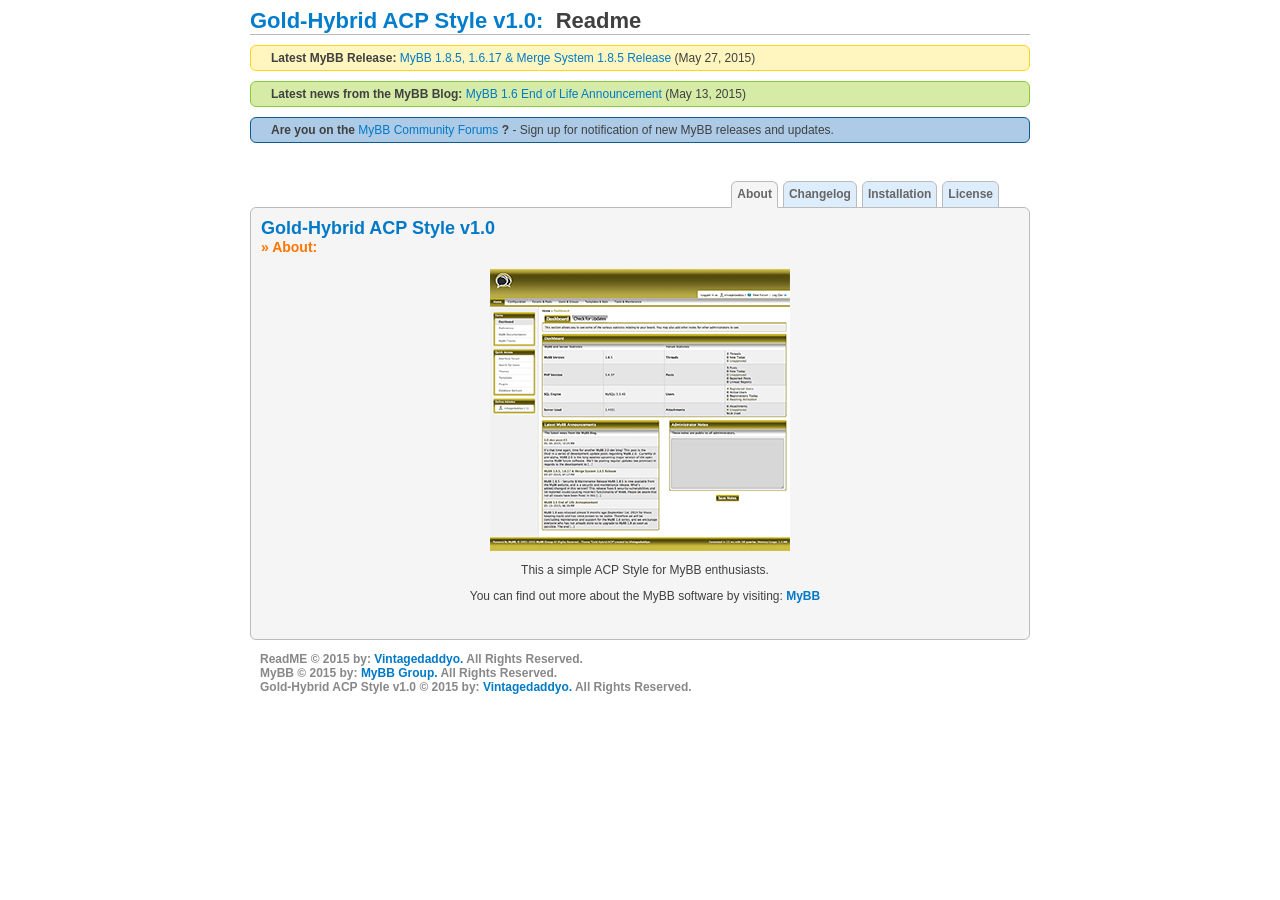
==== Documentation/ReadMe.html @ b5082a74 "Initial Git Commit" ====
<!DOCTYPE html PUBLIC "-//W3C//DTD XHTML 1.0 Transitional//EN" "http://www.w3.org/TR/xhtml1/DTD/xhtml1-transitional.dtd">
<html xmlns="http://www.w3.org/1999/xhtml">
	<head>
	<meta http-equiv="Content-Type" content="text/html; charset=UTF-8" />
	<title>Gold-Hybrid ACP Style v1.0 &raquo; Readme</title>
	<link rel="icon" type="image/png" href="favicon.ico" />
	<style type="text/css" media="screen">
/** Default Style **/
         

.alert {
	background: #FFF6BF;
	border-top: 1px solid #FFD324;
	border-left: 1px solid #FFD324;
	border-right: 1px solid #FFD324;
	border-bottom: 1px solid #FFD324;
	text-align: left;
	margin: 10px auto;
	padding: 5px 20px;
	/*font-weight: bold;*/
	border-radius: 6px;
	color: #404040;
}
.notice1 {
	background: #D6ECA6;
	border-top: 1px solid #8DC93E;
	border-left: 1px solid #8DC93E;
	border-right: 1px solid #8DC93E;
	border-bottom: 1px solid #8DC93E;
	text-align: left;
	margin: 10px auto;
	padding: 5px 20px;
	/*font-weight: bold;*/
	border-radius: 6px;
	color: #404040;
}
.notice2 {
	background: #ADCBE7;
	border-top: 1px solid #0F5C8E;
	border-left: 1px solid #0F5C8E;
	border-right: 1px solid #0F5C8E;
	border-bottom: 1px solid #0F5C8E;
	text-align: left;
	margin: 10px auto;
	padding: 5px 20px;
	/*font-weight: bold;*/
	border-radius: 6px;
	color: #404040;
}
body {
	font-family: Verdana, Arial;
	font-size: 12px;
	color: #404040;
	background: #FFFFFF;
}
p {
	padding-left: 10px;
}
blockquote {
	margin: 10px 20px 0px 20px;
	padding: 10px;
	border: 1px solid #8d8d8d;
	background-color: #f5f5f5;
}
li {
	margin-top: 20px;
}
ul li ul li {
	margin-top: 10px;
}
a, a:active, a:link, a:visited {
	color: #0079C7;
	text-decoration: none;
}
a:hover {
	color: #FF7500;
	text-decoration: underline;
}
/** Place Holder Style **/

#Container {
	width: 780px;
	margin-left: auto;
	margin-right: auto;
}
#Content {
	background-color: #F5F5F5;
	border: 1px solid #BBBBBB;
	padding: 10px;
	margin-top: -13px;
	border-radius: 6px;
}
/** Title Style **/

#Title {
	font-family: Verdana, Arial;
	font-size: 22px;
	font-weight: bold;
	color: #027DCC;
	border-bottom: 1px solid #BBBBBB;
	margin-bottom: 10px;
}
.SubTitle {
	font-family: Verdana, Arial;
	font-size: 18px;
	font-weight: bold;
	color: #0079C7;
}
.SubSubTitle {
	font-family: Verdana, Arial;
	font-size: 14px;
	font-weight: bold;
	color: #FF7500;
}
/** Tabs **/

ul#Tabs {
	font-family: Verdana, Arial;
	font-size: 12px;
	font-weight: bold;
	list-style-type: none;
	padding-bottom: 28px;
	padding-right: 25px;
	border-bottom: 1px solid #bbbbbb;
	margin-bottom: 12px;
	z-index: 1;
	margin-left: 6px;
	margin-right: 6px;
}
#Tabs li.Tab {
	float: right;
	height: 25px;
	background-color: #deedfb;
	margin: 2px 0px 0px 5px;
	border: 1px solid #bbbbbb;
	border-top-left-radius: 6px;
	border-top-right-radius: 6px;
}
#Tabs li.Tab a {
	float: left;
	display: block;
	color: #666666;
	text-decoration: none;
	padding: 5px;
}
#Tabs li.Tab a:hover {
	background-color: #F5F5F5;
	border-bottom: 0px;
	border-top-left-radius: 6px;
	border-top-right-radius: 6px;
}
/** Selected Tab **/

#Tabs li.SelectedTab {
	float: right;
	height: 25px;
	background-color: #F5F5F5;
	margin: 2px 0px 0px 5px;
	border-top: 1px solid #BBBBBB;
	border-right: 1px solid #BBBBBB;
	border-bottom: 1px solid #F5F5F5;
	border-left: 1px solid #BBBBBB;
	border-top-left-radius: 6px;
	border-top-right-radius: 6px;
}
#Tabs li.SelectedTab a {
	float: left;
	display: block;
	color: #666666;
	text-decoration: none;
	padding: 5px;
	cursor: default;
}
/** Copyright **/

#Copyright {
	text-align: left;
	color: #888888;
	font-weight: bold;
}
</style>
	<script type="text/javascript">
	/* <![CDATA[ */
		// About Page
		function about() {
			// Tab
			document.getElementById('AboutTab').className = 'SelectedTab';
			document.getElementById('ChangelogTab').className = 'Tab';
			document.getElementById('InstallTab').className = 'Tab';
			document.getElementById('LicenseTab').className = 'Tab';
			// Page
			document.getElementById('About').style.display= 'block';
			document.getElementById('Changelog').style.display = 'none';
			document.getElementById('Install').style.display = 'none';
			document.getElementById('License').style.display = 'none';
		}
		// Changelog Page
		function changelog() {
			// Tab
			document.getElementById('AboutTab').className = 'Tab';
			document.getElementById('ChangelogTab').className = 'SelectedTab';
			document.getElementById('InstallTab').className = 'Tab';
			document.getElementById('LicenseTab').className = 'Tab';
			// Page
			document.getElementById('About').style.display = 'none';
			document.getElementById('Changelog').style.display = 'block';
			document.getElementById('Install').style.display = 'none';
			document.getElementById('License').style.display = 'none';
		}
		// Installation Page
		function install() {
			// Tab
			document.getElementById('AboutTab').className = 'Tab';
			document.getElementById('ChangelogTab').className = 'Tab';
			document.getElementById('InstallTab').className = 'SelectedTab';
			document.getElementById('LicenseTab').className = 'Tab';
			// Page
			document.getElementById('About').style.display= 'none';
			document.getElementById('Changelog').style.display = 'none';
			document.getElementById('Install').style.display = 'block';
			document.getElementById('License').style.display = 'none';
		
		}
		// License Page
		function license() {
			// Tab
			document.getElementById('AboutTab').className = 'Tab';
			document.getElementById('ChangelogTab').className = 'Tab';
			document.getElementById('InstallTab').className = 'Tab';
			document.getElementById('LicenseTab').className = 'SelectedTab';
			// Page
			document.getElementById('About').style.display= 'none';
			document.getElementById('Changelog').style.display = 'none';
			document.getElementById('Install').style.display = 'none';
			document.getElementById('License').style.display = 'block';
		}
	/* ]]> */
	</script>
	</head>
	<body>
<div id="Container">
<!-- Begin Title -->
<div id="Title">Gold-Hybrid ACP Style v1.0:&nbsp;&nbsp;<span style="color: #404040;">Readme</span></div>
<!-- End Title --> 
<!-- begin: alerts -->

<p class="alert"><strong>Latest MyBB Release:</strong> <a href="http://blog.mybb.com/2015/05/27/mybb-1-8-5-1-6-17-merge-system-1-8-5-release/" target="_blank">MyBB 1.8.5, 1.6.17 &amp; Merge System 1.8.5 Release</a> <span class="date">(May 27, 2015)</span></p>
<p class="notice1"><strong>Latest news from the MyBB Blog:</strong> <a href="http://blog.mybb.com/2015/05/13/mybb-1-6-end-of-life-announcement/" target="_blank">MyBB 1.6 End of Life Announcement</a> <span class="date">(May 13, 2015)</span></p>
<p class="notice2"><strong>Are you on the </strong><a href="http://community.mybb.com/" target="_blank">MyBB Community Forums</a><strong>&nbsp;?</strong> - Sign up for notification of new MyBB releases and updates.</p>
<!-- end: alerts --> 
<br />
<!-- Begin Tabs -->
<ul id="Tabs">
      <li id="LicenseTab" class="Tab"><a href="#License" onclick="license(); return false;" title="License">License</a></li>
      <li id="InstallTab" class="Tab"><a href="#Installation" onclick="install(); return false;" title="Installation Instructions">Installation</a></li>
      <li id="ChangelogTab" class="Tab"><a href="#Changelog" onclick="changelog(); return false;" title="Changelog">Changelog</a></li>
      <li id="AboutTab" class="SelectedTab"><a href="#About" onclick="about(); return false;" title="About">About</a></li>
    </ul>
<!-- End Tabs --> 
<!-- Begin Content -->
<div id="Content"> 
      <!-- Begin  About Theme-->
      <div id="About">
    <div class="SubTitle">Gold-Hybrid ACP Style v1.0</div>
    <div class="SubSubTitle">&raquo;&nbsp;About:</div>
    <br />
    <center>
          <a href="ACP_Style_Screen.png" ><img src="ACP_Style_Screen_sm.png" border="0"/></a>
          <p>This a simple ACP Style for MyBB enthusiasts.</p>
          <p>You can find out more about the MyBB software by visiting: <a href="http://www.mybb.com" target="_blank"><b>MyBB</b></a></p>
        </center>
    <br />
  </div>
      <!-- End  About Theme--> 
      <!-- Begin Theme Changelog -->
      <div id="Changelog" style="display: none;">
    <div class="SubTitle">Gold-Hybrid ACP Style v1.0</div>
    <div class="SubSubTitle">&raquo;&nbsp;Changelog:</div>
    <br />
    <p>History:</p>
    <p>06/07/2015&nbsp;&mdash;&nbsp;ACP Style initial release</p>
    <p>06/07/2015&nbsp;&mdash;&nbsp;Updated ACP Style initial Basic ReadMe</p>
    <p>06/07/2015&nbsp;&mdash;&nbsp;ACP Style initial creation completion</p>
    <br />
    <p>To Do:&#42;</p>
    <p>&#42;&nbsp;Add more descriptive commenting</p>
    <p>&#42;&nbsp;Improve ACP Style ReadMe Documentation</p>
    <p>&#42;&nbsp;Improve Main Logo &amp; Login Logo</p>
    <p>&#42;&nbsp;Clean up any minor styling issues</p>
    <br />
  </div>
      <!-- End Theme Changelog --> 
      
      <!-- Begin Theme Installation Instructions -->
      <div id="Install" style="display: none;">
    <div class="SubTitle">Gold-Hybrid ACP Style v1.0</div>
    <div class="SubSubTitle">&raquo;&nbsp;Installation:</div>
    <br />
    <p>1.) After downloading the ACP Style, unpack it (with <a href="http://www.7-zip.org/download.html"><b>7-Zip</b></a> for example)</p>
    <p>2.) Upload contents of &quot;Upload&quot; into your forums folder.</p>
    <p>3.) Go to the Admin Control Panel under Preferences &gt; Global Preferences &gt; Admin Control Panel Theme</p>
    <p>4.) Select &quot;Gold-Hybrid-ACP&quot; &amp; then press: &quot;Save Personal Notes &amp; Preferences&quot;</p>
    <p>5.) Now have fun with your new forum ACP Syle!</p>
    <br />
  </div>
      <!-- End Theme Installation Instructions --> 
      
      <!-- Begin Theme License -->
      <div id="License" style="display: none;">
    <div class="SubTitle">Gold-Hybrid ACP Style v1.0</div>
    <div class="SubSubTitle">&raquo;&nbsp;License:</div>
    <br />
    <p> You may not remove or change the MyBB copyright nor the Designed by: &quot;Vintagedaddyo&quot; statements in the footer of this ACP Style's templates. You may use and modify this ACP Style to your personal likings, but redistributing a modified version for download is prohibited, unless you have explicit written permission from &quot;Vintagedaddyo&quot;, though you are allowed to redistribute a copy that has not been modified. </p>
  </div>
      <!-- End Theme License --> 
    </div>
<!-- End Content --> 

<!-- Begin Theme Copyright -->
<p id="Copyright"> ReadME&nbsp;&copy;&nbsp;2015&nbsp;by:&nbsp;<a href="http://vintagedaddyo.com/mybb/community" target="_blank"><b>Vintagedaddyo.</b></a>&nbsp;All Rights Reserved. <br />
      MyBB&nbsp;&copy; 2015&nbsp;by:&nbsp;<a href="http://mybb.com/" target="_blank"><b>MyBB Group.</b></a>&nbsp;All Rights Reserved. <br />
      Gold-Hybrid ACP Style v1.0&nbsp;&copy;&nbsp;2015&nbsp;by:&nbsp;<a href="http://vintagedaddyo.com/mybb/community" target="_blank"><b>Vintagedaddyo.</b></a>&nbsp;All Rights Reserved. <br />
    </p>
<!-- End Theme Copyright -->
</body>
</html>
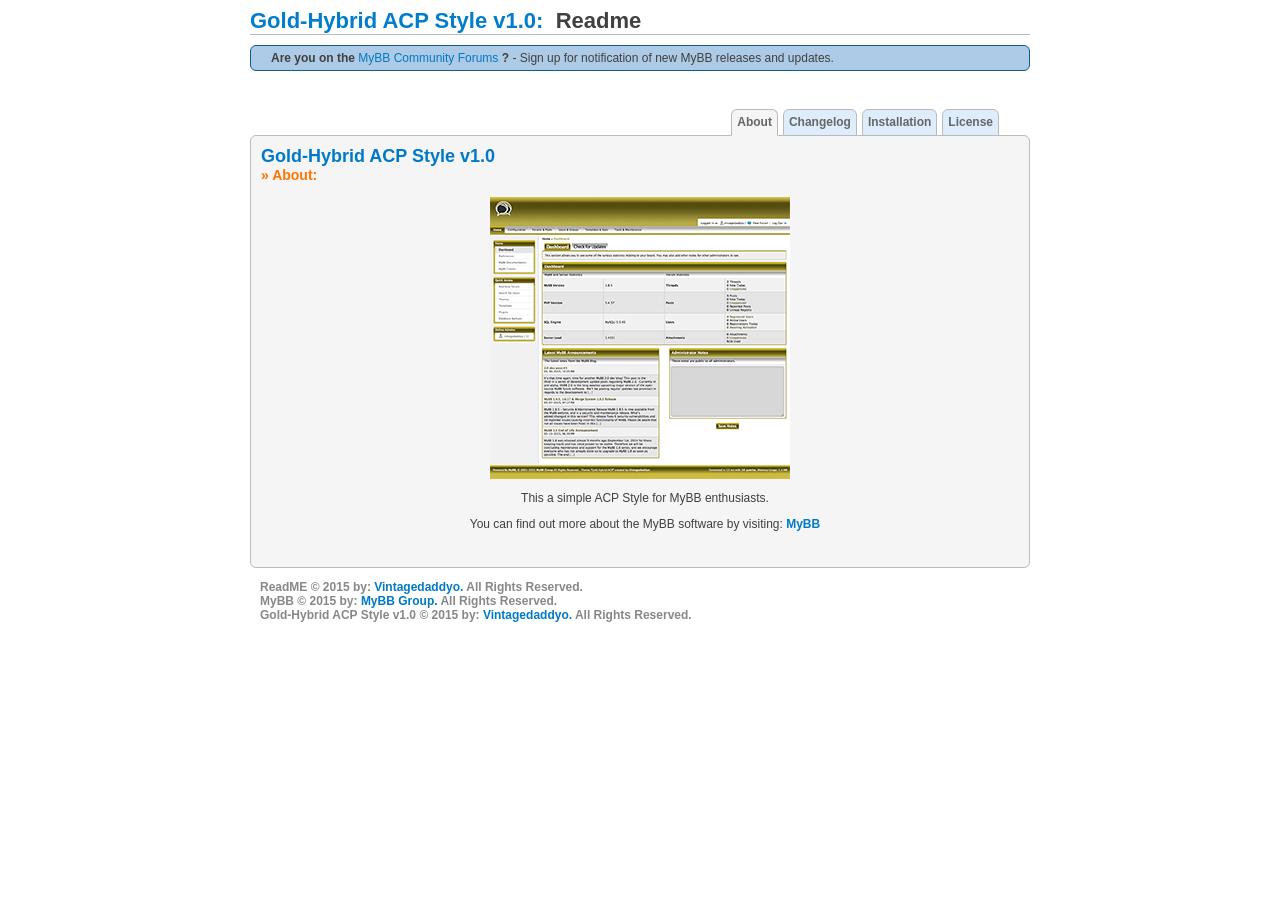
==== commit d367b3af: "minor edits" ====
--- a/Documentation/ReadMe.html
+++ b/Documentation/ReadMe.html
@@ -243,9 +243,9 @@
 <div id="Title">Gold-Hybrid ACP Style v1.0:&nbsp;&nbsp;<span style="color: #404040;">Readme</span></div>
 <!-- End Title --> 
 <!-- begin: alerts -->
-
+<!--
 <p class="alert"><strong>Latest MyBB Release:</strong> <a href="http://blog.mybb.com/2015/05/27/mybb-1-8-5-1-6-17-merge-system-1-8-5-release/" target="_blank">MyBB 1.8.5, 1.6.17 &amp; Merge System 1.8.5 Release</a> <span class="date">(May 27, 2015)</span></p>
-<p class="notice1"><strong>Latest news from the MyBB Blog:</strong> <a href="http://blog.mybb.com/2015/05/13/mybb-1-6-end-of-life-announcement/" target="_blank">MyBB 1.6 End of Life Announcement</a> <span class="date">(May 13, 2015)</span></p>
+<p class="notice1"><strong>Latest news from the MyBB Blog:</strong> <a href="http://blog.mybb.com/2015/05/13/mybb-1-6-end-of-life-announcement/" target="_blank">MyBB 1.6 End of Life Announcement</a> <span class="date">(May 13, 2015)</span></p>  -->
 <p class="notice2"><strong>Are you on the </strong><a href="http://community.mybb.com/" target="_blank">MyBB Community Forums</a><strong>&nbsp;?</strong> - Sign up for notification of new MyBB releases and updates.</p>
 <!-- end: alerts --> 
 <br />
@@ -317,9 +317,9 @@
 <!-- End Content --> 
 
 <!-- Begin Theme Copyright -->
-<p id="Copyright"> ReadME&nbsp;&copy;&nbsp;2015&nbsp;by:&nbsp;<a href="http://vintagedaddyo.com/mybb/community" target="_blank"><b>Vintagedaddyo.</b></a>&nbsp;All Rights Reserved. <br />
+<p id="Copyright"> ReadME&nbsp;&copy;&nbsp;2015&nbsp;by:&nbsp;<a href="https://github.com/vintagedaddyo/MyBB_ACP_Style_Gold_Hybrid" target="_blank"><b>Vintagedaddyo.</b></a>&nbsp;All Rights Reserved. <br />
       MyBB&nbsp;&copy; 2015&nbsp;by:&nbsp;<a href="http://mybb.com/" target="_blank"><b>MyBB Group.</b></a>&nbsp;All Rights Reserved. <br />
-      Gold-Hybrid ACP Style v1.0&nbsp;&copy;&nbsp;2015&nbsp;by:&nbsp;<a href="http://vintagedaddyo.com/mybb/community" target="_blank"><b>Vintagedaddyo.</b></a>&nbsp;All Rights Reserved. <br />
+      Gold-Hybrid ACP Style v1.0&nbsp;&copy;&nbsp;2015&nbsp;by:&nbsp;<a href="https://github.com/vintagedaddyo/MyBB_ACP_Style_Gold_Hybrid" target="_blank"><b>Vintagedaddyo.</b></a>&nbsp;All Rights Reserved. <br />
     </p>
 <!-- End Theme Copyright -->
 </body>
